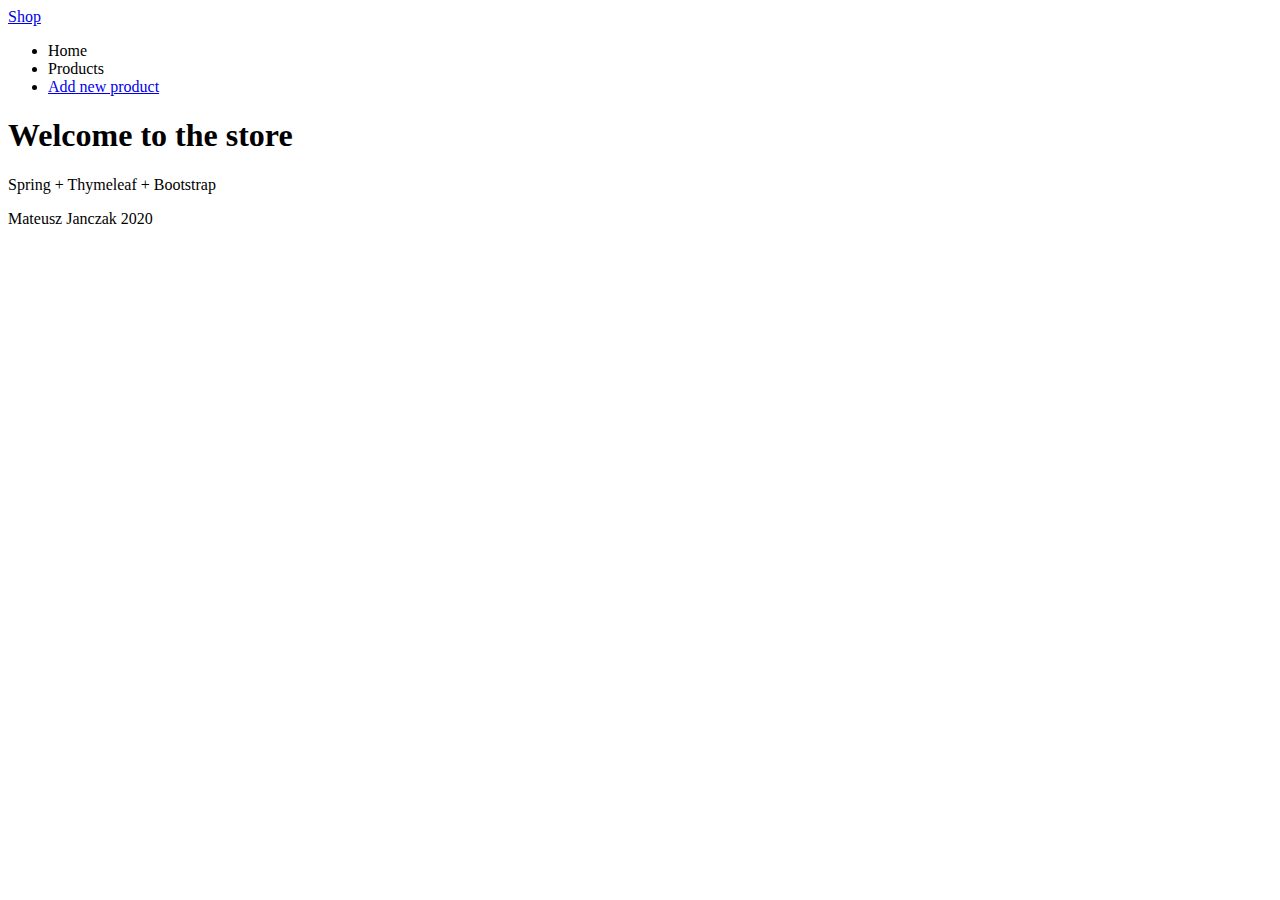
==== src/main/resources/templates/index.html @ 1c5ec180 "+bootstrap +user interface +product model +controller" ====
<!DOCTYPE html>
<html lang="en" xmlns:th="http://www.thymeleaf.org">
<head>
    <meta charset="utf-8" />
    <meta name="viewport" content="width=device-width, initial-scale=1" />
    <title>Thymeleaf</title>
    <link th:rel="stylesheet" th:href="@{/css/bootstrap.min.css}"/>
    <link th:rel="stylesheet" th:href="@{/css/styles.css}"/>
</head>
<body class="d-flex flex-column sticky-footer-wrapper min-vh-100">
    <nav class="navbar navbar-expand-lg navbar-light bg-primary">
        <a class="navbar-brand text-light" href="#">Shop</a>
        <div class="collapse navbar-collapse" id="navbarNav">
            <ul class="navbar-nav">
                <li class="nav-item active">
                    <a class="nav-link text-light" th:href="@{/}">Home</a>
                </li>
                <li class="nav-item">
                    <a class="nav-link text-light" th:href="@{/products}">Products</a>
                </li>
                <li class="nav-item">
                    <a class="nav-link text-light" href="#">Add new product</a>
                </li>
            </ul>
        </div>
    </nav>

    <main role="main" class="flex-fill container mt-5">
        <div class="jumbotron jumbotron-fluid">
            <div class="container">
                <h1 class="display-4">Welcome to the store</h1>
                <p class="lead">Spring + Thymeleaf + Bootstrap</p>
            </div>
        </div>
    </main>

    <footer class="footer">
        <div class="container-fluid bg-dark text-center p-2">
            <span class="text-light">Mateusz Janczak 2020</span>
        </div>
    </footer>
</body>
<script type="text/javascript" th:src="@{/js/bootstrap.min.js}"></script>
</html>
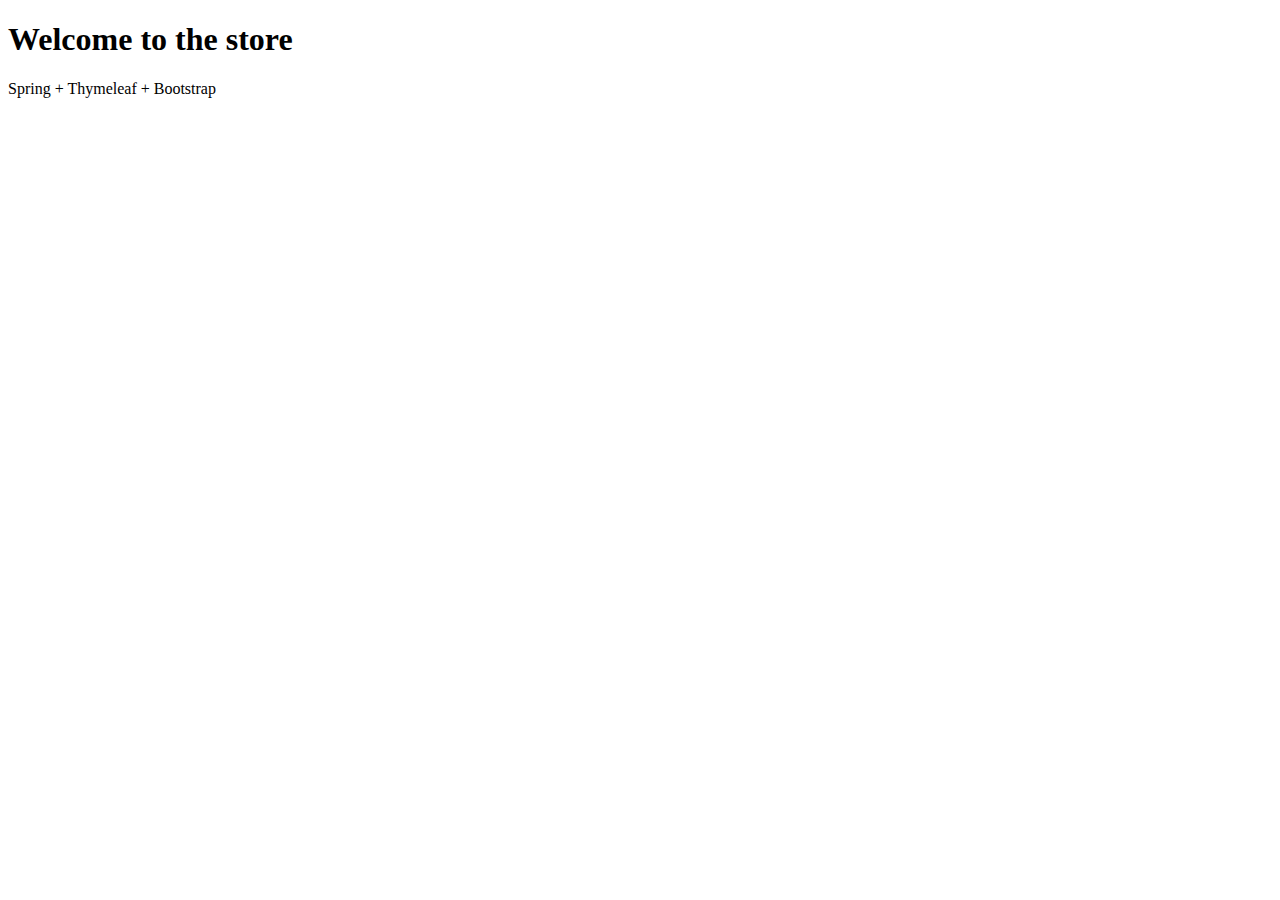
==== commit 11329207: "+template fragments for navigation and footer" ====
--- a/src/main/resources/templates/index.html
+++ b/src/main/resources/templates/index.html
@@ -8,37 +8,18 @@
     <link th:rel="stylesheet" th:href="@{/css/styles.css}"/>
 </head>
 <body class="d-flex flex-column sticky-footer-wrapper min-vh-100">
-    <nav class="navbar navbar-expand-lg navbar-light bg-primary">
-        <a class="navbar-brand text-light" href="#">Shop</a>
-        <div class="collapse navbar-collapse" id="navbarNav">
-            <ul class="navbar-nav">
-                <li class="nav-item active">
-                    <a class="nav-link text-light" th:href="@{/}">Home</a>
-                </li>
-                <li class="nav-item">
-                    <a class="nav-link text-light" th:href="@{/products}">Products</a>
-                </li>
-                <li class="nav-item">
-                    <a class="nav-link text-light" href="#">Add new product</a>
-                </li>
-            </ul>
+<nav th:include="components/navigation :: navigation" class="navbar navbar-expand-lg navbar-light bg-primary"></nav>
+
+<main role="main" class="flex-fill container mt-5">
+    <div class="jumbotron jumbotron-fluid">
+        <div class="container">
+            <h1 class="display-4">Welcome to the store</h1>
+            <p class="lead">Spring + Thymeleaf + Bootstrap</p>
         </div>
-    </nav>
+    </div>
+</main>
 
-    <main role="main" class="flex-fill container mt-5">
-        <div class="jumbotron jumbotron-fluid">
-            <div class="container">
-                <h1 class="display-4">Welcome to the store</h1>
-                <p class="lead">Spring + Thymeleaf + Bootstrap</p>
-            </div>
-        </div>
-    </main>
-
-    <footer class="footer">
-        <div class="container-fluid bg-dark text-center p-2">
-            <span class="text-light">Mateusz Janczak 2020</span>
-        </div>
-    </footer>
+<footer th:include="components/footer :: footer" class="footer"></footer>
 </body>
 <script type="text/javascript" th:src="@{/js/bootstrap.min.js}"></script>
-</html>
+</html>